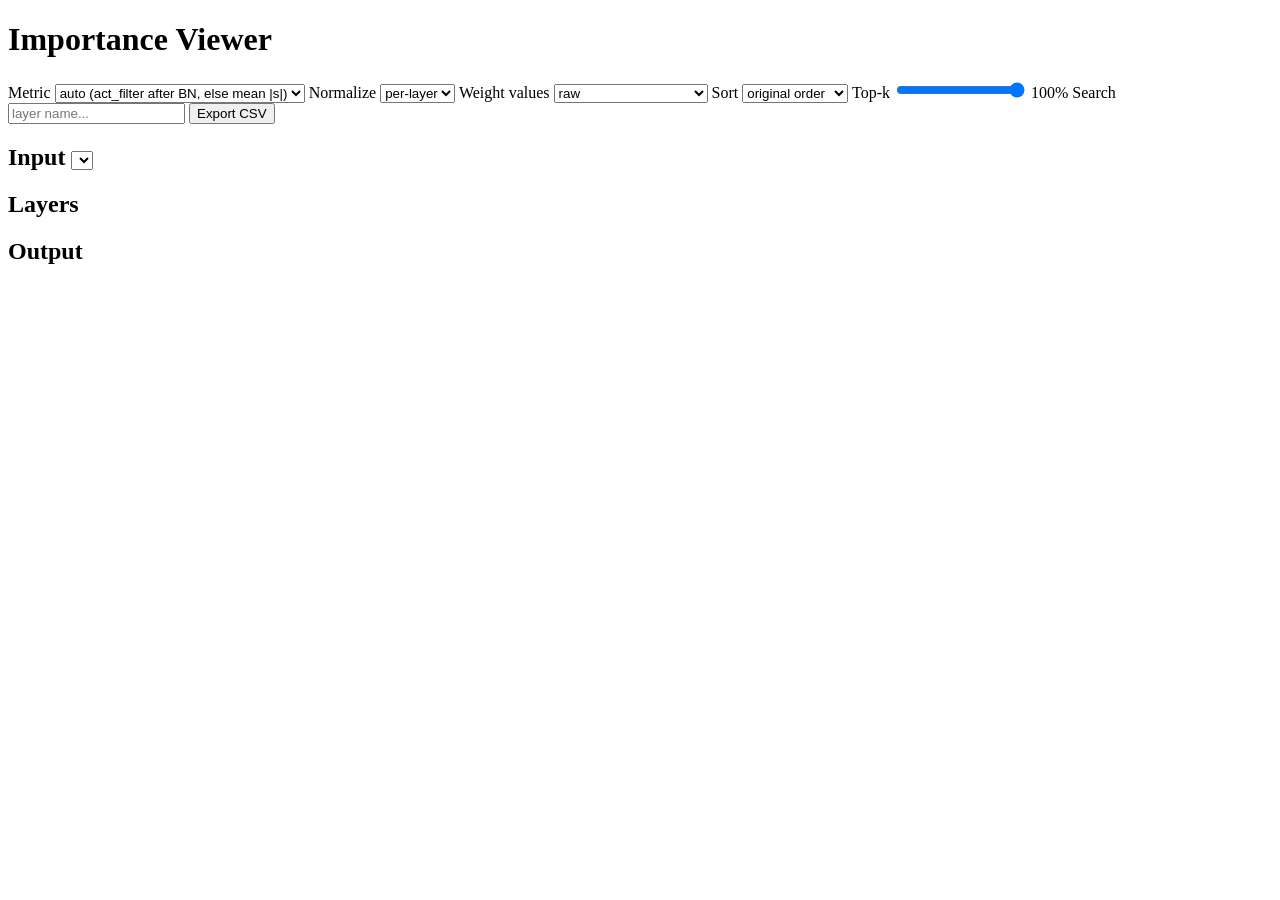
==== importance/static/index.html @ 376c798b "Add universal importance analysis tool + viewer, fix ONNX export bugs - New importance/ package: Tay" ====
<!DOCTYPE html>
<html lang="en">
<head>
  <meta charset="utf-8" />
  <title>Importance Viewer</title>
  <meta name="viewport" content="width=device-width, initial-scale=1" />
  <link rel="stylesheet" href="/static/style.css" />
</head>
<body>
  <header id="app-header">
    <h1>Importance Viewer</h1>
    <div id="model-summary" class="muted"></div>
    <div class="controls">
      <label>Metric
        <select id="metric-select">
          <option value="auto" selected>auto (act_filter after BN, else mean |s|)</option>
          <option value="mean_abs_s">mean |s| (Taylor, abs)</option>
          <option value="mean_s">mean s (Taylor, signed)</option>
          <option value="act_filter">act_filter (activation-based)</option>
        </select>
      </label>
      <label>Normalize
        <select id="normalize-select">
          <option value="raw">raw</option>
          <option value="per-layer" selected>per-layer</option>
          <option value="global">global</option>
          <option value="rank">rank</option>
        </select>
      </label>
      <label>Weight values
        <select id="weight-normalize-select">
          <option value="raw" selected>raw</option>
          <option value="max100">normalize to max=100</option>
        </select>
      </label>
      <label>Sort
        <select id="sort-select">
          <option value="original">original order</option>
          <option value="importance">by importance</option>
        </select>
      </label>
      <label>Top-k <input id="topk-slider" type="range" min="0" max="100" value="100" /> <span id="topk-label">100%</span></label>
      <label>Search <input id="layer-search" type="text" placeholder="layer name..." /></label>
      <button id="export-csv">Export CSV</button>
    </div>
    <div id="topk-summary" class="muted"></div>
  </header>

  <main>
    <section id="input-panel" class="panel">
      <h2>Input <select id="sample-select"></select></h2>
      <div id="input-render"></div>
    </section>

    <section id="layers-panel" class="panel">
      <h2>Layers</h2>
      <div id="layers-list"></div>
    </section>

    <section id="output-panel" class="panel">
      <h2>Output</h2>
      <div id="output-chips"></div>
      <div id="output-values"></div>
    </section>
  </main>

  <script src="/static/app.js"></script>
</body>
</html>
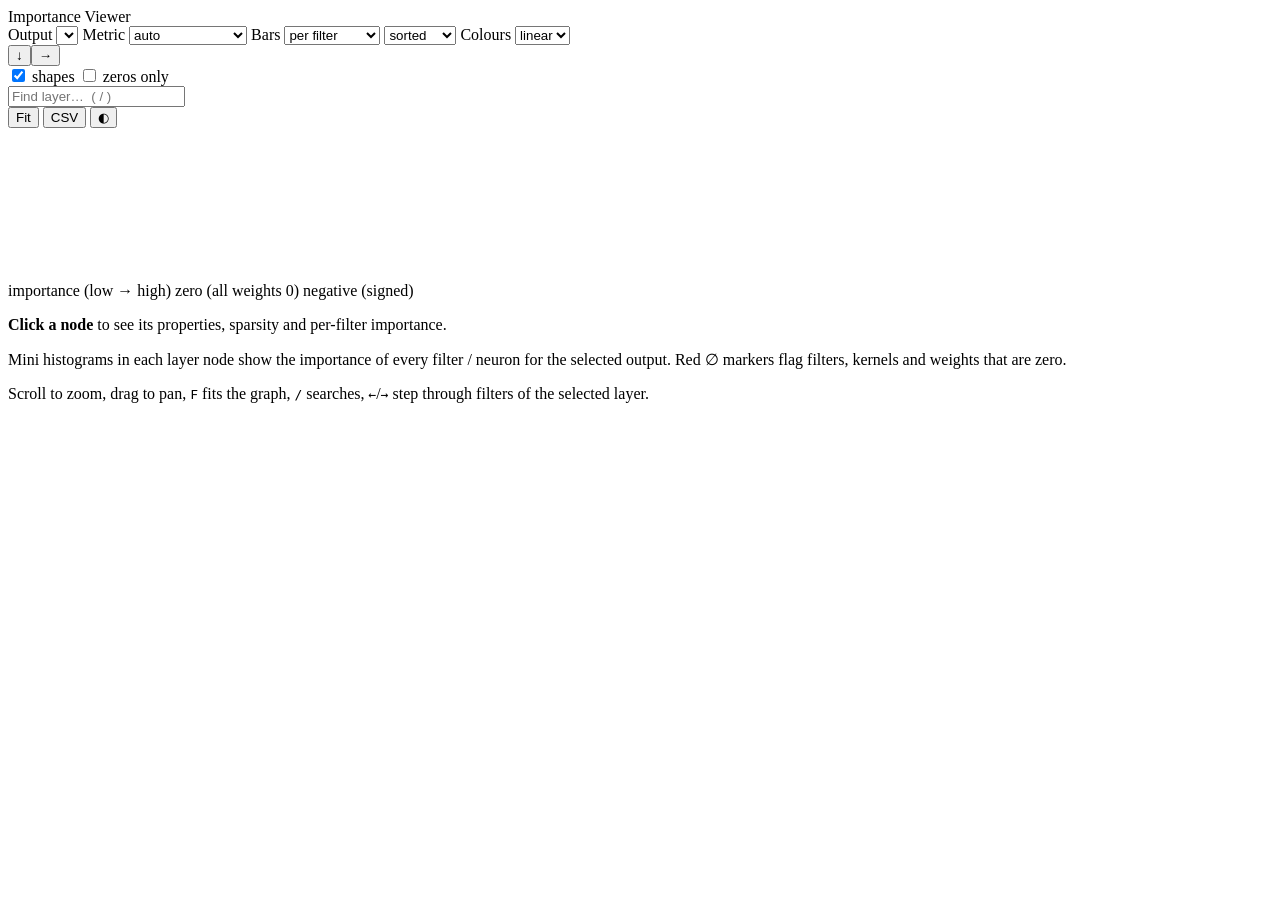
==== commit 968c1111: "Rework importance viewer: Netron-style graph, zero marking, input-channel view Viewer (importance/st" ====
--- a/importance/static/index.html
+++ b/importance/static/index.html
@@ -7,63 +7,90 @@
   <link rel="stylesheet" href="/static/style.css" />
 </head>
 <body>
-  <header id="app-header">
-    <h1>Importance Viewer</h1>
-    <div id="model-summary" class="muted"></div>
+  <header id="topbar">
+    <div class="brand">
+      <span class="brand-title">Importance Viewer</span>
+      <span id="model-summary" class="muted"></span>
+    </div>
     <div class="controls">
-      <label>Metric
+      <label title="Which model output the importance is measured against">Output
+        <select id="output-select"></select>
+      </label>
+      <label title="Importance metric. auto = act_filter for layers followed by BatchNorm (weight scores are scale-invariant there), else mean |s|">Metric
         <select id="metric-select">
-          <option value="auto" selected>auto (act_filter after BN, else mean |s|)</option>
-          <option value="mean_abs_s">mean |s| (Taylor, abs)</option>
-          <option value="mean_s">mean s (Taylor, signed)</option>
-          <option value="act_filter">act_filter (activation-based)</option>
+          <option value="auto" selected>auto</option>
+          <option value="mean_abs_s">mean |s|</option>
+          <option value="mean_s">mean s (signed)</option>
+          <option value="act_filter">act_filter</option>
         </select>
       </label>
-      <label>Normalize
-        <select id="normalize-select">
-          <option value="raw">raw</option>
-          <option value="per-layer" selected>per-layer</option>
-          <option value="global">global</option>
-          <option value="rank">rank</option>
+      <label title="What each node's mini histogram shows: one bar per filter/neuron, or one bar per input channel (summed over the filters reading it)">Bars
+        <select id="hist-axis">
+          <option value="filter" selected>per filter</option>
+          <option value="input">per input ch.</option>
+        </select>
+        <select id="hist-order">
+          <option value="sorted" selected>sorted</option>
+          <option value="index">by index</option>
         </select>
       </label>
-      <label>Weight values
-        <select id="weight-normalize-select">
-          <option value="raw" selected>raw</option>
-          <option value="max100">normalize to max=100</option>
+      <label title="How importance maps to colour in grids and heatmaps. log spreads out the low end (3 decades below the max)">Colours
+        <select id="color-scale">
+          <option value="linear" selected>linear</option>
+          <option value="log">log</option>
         </select>
       </label>
-      <label>Sort
-        <select id="sort-select">
-          <option value="original">original order</option>
-          <option value="importance">by importance</option>
-        </select>
-      </label>
-      <label>Top-k <input id="topk-slider" type="range" min="0" max="100" value="100" /> <span id="topk-label">100%</span></label>
-      <label>Search <input id="layer-search" type="text" placeholder="layer name..." /></label>
-      <button id="export-csv">Export CSV</button>
+      <div class="seg" id="orient-seg" title="Graph direction">
+        <button data-v="TB" class="on">↓</button><button data-v="LR">→</button>
+      </div>
+      <label class="check" title="Show tensor shapes on edges"><input type="checkbox" id="edge-shapes" checked /> shapes</label>
+      <label class="check" title="Dim every node that has no zero weights/kernels/filters"><input type="checkbox" id="zeros-only" /> zeros only</label>
+      <div class="search-wrap">
+        <input id="search" type="search" placeholder="Find layer…  ( / )" autocomplete="off" />
+        <div id="search-results" class="search-results" hidden></div>
+      </div>
+      <button id="fit-btn" title="Fit graph to window (F)">Fit</button>
+      <button id="export-csv" title="Filter-level scores of every layer for the selected output">CSV</button>
+      <button id="theme-btn" title="Toggle light/dark">◐</button>
     </div>
-    <div id="topk-summary" class="muted"></div>
   </header>
 
-  <main>
-    <section id="input-panel" class="panel">
-      <h2>Input <select id="sample-select"></select></h2>
-      <div id="input-render"></div>
-    </section>
+  <div id="workspace">
+    <div id="graph-pane">
+      <svg id="graph-svg" xmlns="http://www.w3.org/2000/svg">
+        <defs>
+          <pattern id="hatch" width="4" height="4" patternUnits="userSpaceOnUse" patternTransform="rotate(45)">
+            <rect width="4" height="4" class="hatch-bg" />
+            <line x1="0" y1="0" x2="0" y2="4" class="hatch-line" />
+          </pattern>
+          <marker id="arrow" viewBox="0 0 10 10" refX="9" refY="5" markerWidth="7" markerHeight="7" orient="auto-start-reverse">
+            <path d="M0,1 L9,5 L0,9 z" class="arrow-head" />
+          </marker>
+        </defs>
+        <g id="viewport"><g id="edges-layer"></g><g id="nodes-layer"></g></g>
+      </svg>
+      <div id="sparsity-summary" class="floating-card"></div>
+      <div id="legend" class="floating-card legend">
+        <span><i class="sw sw-imp sw-scale"></i>importance (low → high)</span>
+        <span><i class="sw sw-zero"></i>zero (all weights 0)</span>
+        <span><i class="sw sw-neg"></i>negative (signed)</span>
+      </div>
+      <div id="graph-status" class="muted"></div>
+    </div>
+    <div id="splitter" title="Drag to resize"></div>
+    <aside id="sidebar">
+      <div id="sidebar-empty" class="empty-hint">
+        <p><b>Click a node</b> to see its properties, sparsity and per-filter importance.</p>
+        <p class="muted">Mini histograms in each layer node show the importance of every filter / neuron for the selected output.
+          Red <span class="zero-chip">∅</span> markers flag filters, kernels and weights that are zero.</p>
+        <p class="muted">Scroll to zoom, drag to pan, <kbd>F</kbd> fits the graph, <kbd>/</kbd> searches,
+          <kbd>←</kbd>/<kbd>→</kbd> step through filters of the selected layer.</p>
+      </div>
+      <div id="sidebar-content" hidden></div>
+    </aside>
+  </div>
+  <div id="tooltip" hidden></div>
 
-    <section id="layers-panel" class="panel">
-      <h2>Layers</h2>
-      <div id="layers-list"></div>
-    </section>
-
-    <section id="output-panel" class="panel">
-      <h2>Output</h2>
-      <div id="output-chips"></div>
-      <div id="output-values"></div>
-    </section>
-  </main>
-
-  <script src="/static/app.js"></script>
+  <script type="module" src="/static/app.js"></script>
 </body>
 </html>
